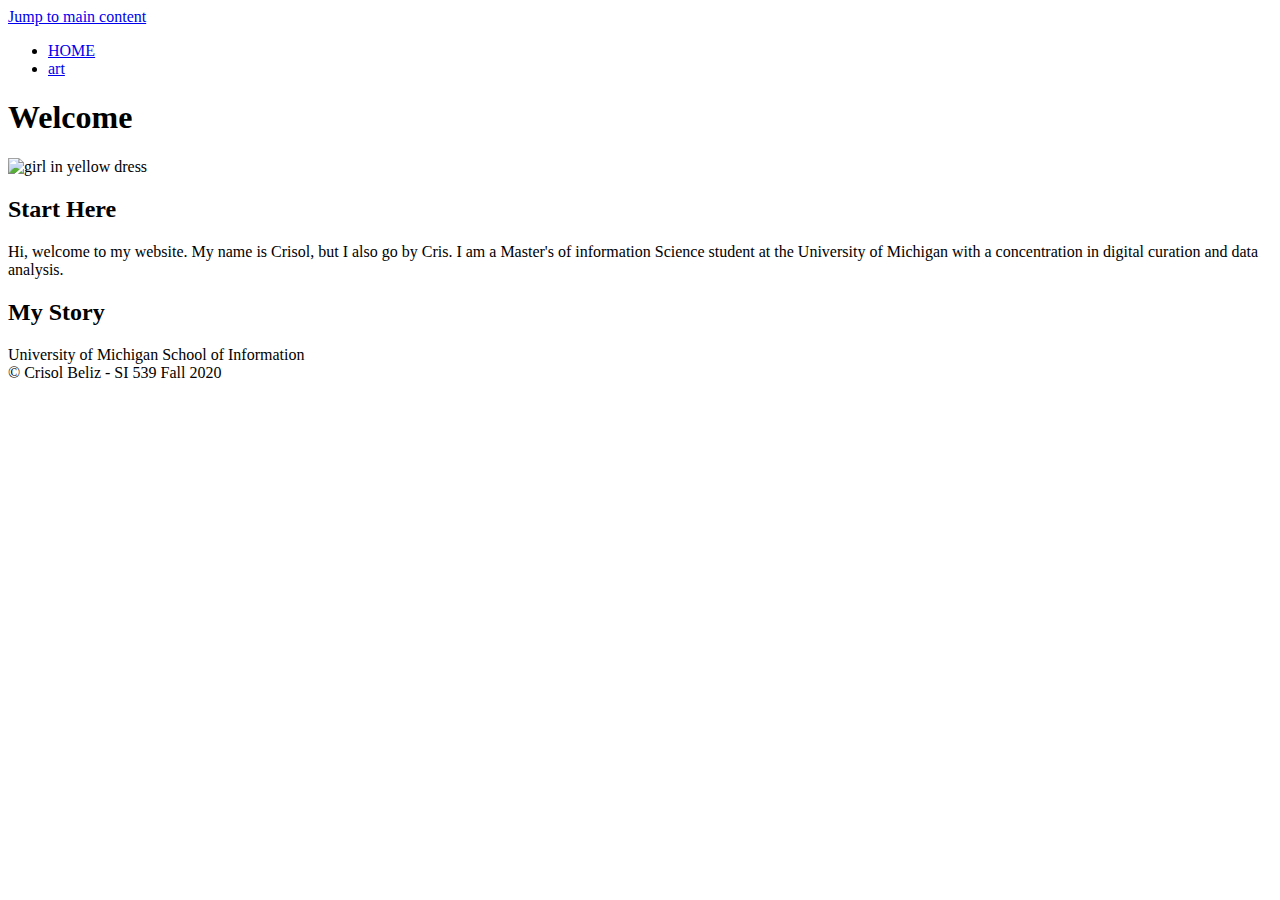
==== index.html @ d0e86405 "Update index.html" ====
<!DOCTYPE html>
<html lang="en" dir="ltr">
  <head>
    <link rel="stylesheet" type="text/css" href="css/html5reset.css">
    <link rel="stylesheet" type="text/css" href="css/style.css">
    <meta charset="UTF-8">
    <title>Welcome</title>

  </head>
  <body>
    <a href="#mainContent" class="jumpContent"> Jump to main content</a>
    <nav>
      <ul>
        <li><a class="current" href="index.html">HOME</a></li>
        <li><a href="art.html">art</a></li>
      </ul>
    </nav>
    <!-- <div class = "nav">
        <a class="current" href="index.html">Home</a>
        <a href="art.html">Art</a>
        <a href="resume.html">Resume</a>
        <a href="turtles.html">Turtles</a>
        <a href="contact.html">Contact</a>
        <a href="books.html">Books</a>
      </nav>
    </div> -->

    <header>
      <h1>Welcome</h1>
      
    </header>
    <main id="mainContent">
      <img src="images/profile_2.jpg" alt="girl in yellow dress" />
      <div id="intro">
        <h2>Start Here</h2>
      <p>Hi, welcome to my website. My name is Crisol, but I also go by Cris. I am a Master's of information Science student at the University of Michigan with
          a concentration in digital curation and data analysis. 
      </p>
        <h2>My Story</h2>
      </div>


  </main>
    <footer>
      <p>University of Michigan School of Information <br/>
        &copy; Crisol Beliz - SI 539 Fall 2020</p>
    </footer>
  </body>
</html>
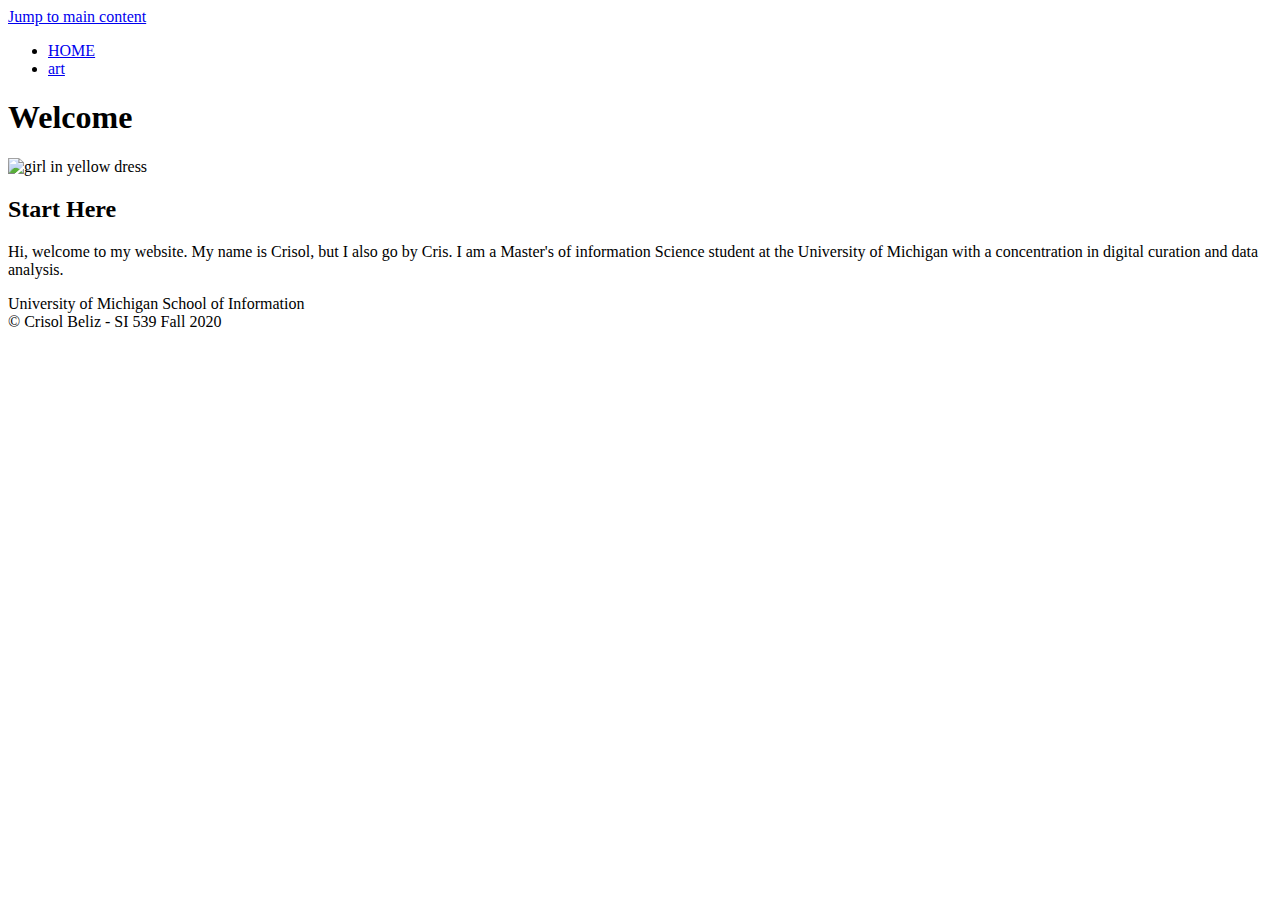
==== commit 22d68e59: "Update index.html" ====
--- a/index.html
+++ b/index.html
@@ -18,8 +18,6 @@
     <!-- <div class = "nav">
         <a class="current" href="index.html">Home</a>
         <a href="art.html">Art</a>
-        <a href="resume.html">Resume</a>
-        <a href="turtles.html">Turtles</a>
         <a href="contact.html">Contact</a>
         <a href="books.html">Books</a>
       </nav>
@@ -36,7 +34,6 @@
       <p>Hi, welcome to my website. My name is Crisol, but I also go by Cris. I am a Master's of information Science student at the University of Michigan with
           a concentration in digital curation and data analysis. 
       </p>
-        <h2>My Story</h2>
       </div>
 
 
